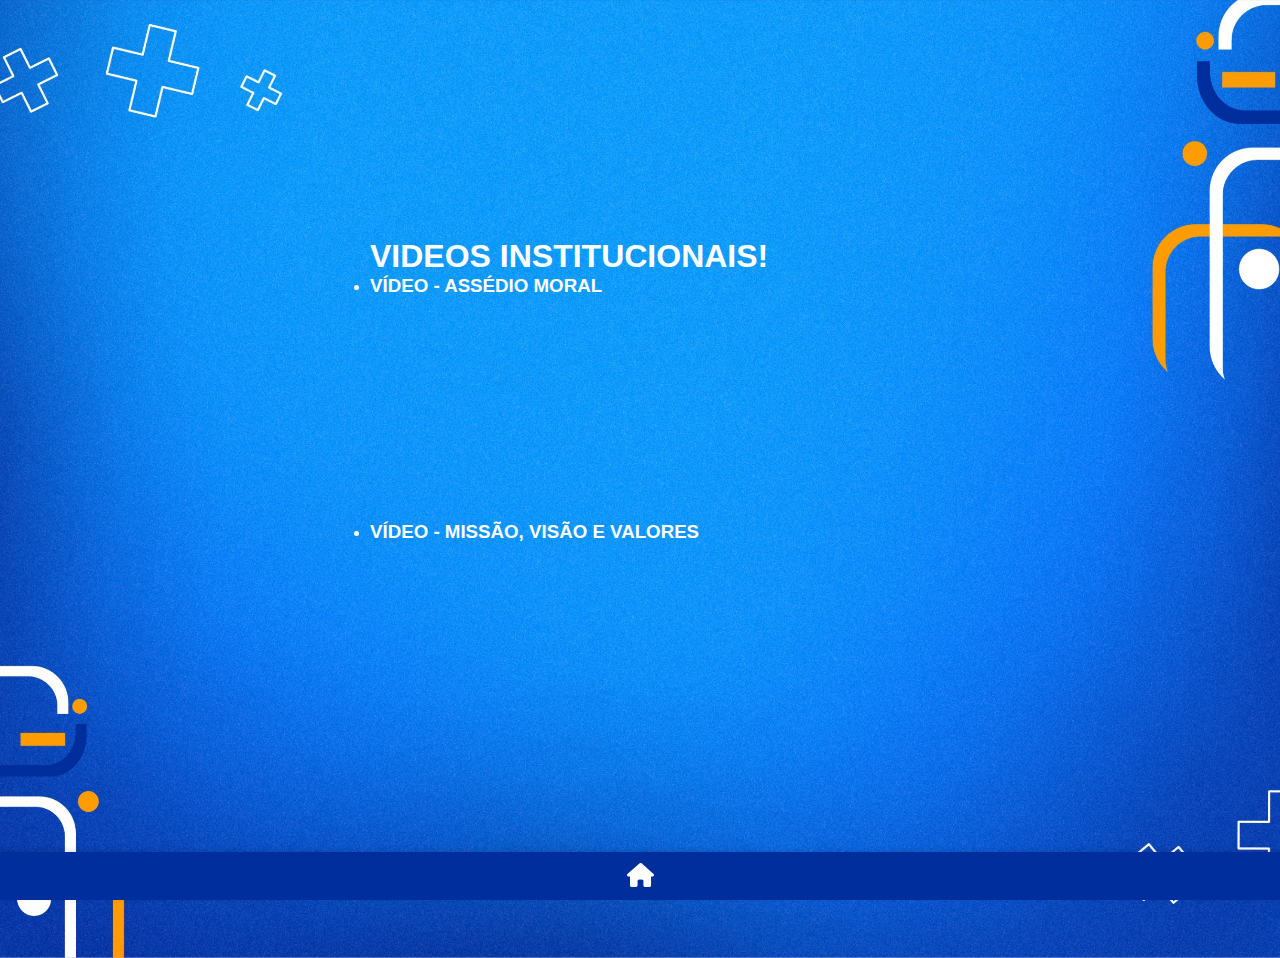
==== video.html @ efd0c191 ":tada: initial Commit:tada:" ====
<!DOCTYPE html>
<html lang="pt-br">
  <head>
    <meta charset="UTF-8" />
    <meta name="viewport" content="width=device-width, initial-scale=1.0" />
    <link
      rel="stylesheet"
      href="https://cdnjs.cloudflare.com/ajax/libs/font-awesome/6.0.0-beta3/css/all.min.css"
    />  
    <link rel="stylesheet" href="./assets/css/videos.css" />
    <title>Programação SIPAT 2024</title>
  </head>
  <body>
    <div id="container">
      <div id="content">
        <h1>VIDEOS INSTITUCIONAIS!</h1>
        <ul>
          <li>
            <h3>VÍDEO - ASSÉDIO MORAL</h3>
            <iframe 
              width="350" 
              height="220" 
              src="https://www.youtube.com/embed/sPEg3nXFTx8" 
              title="YouTube video player" 
              frameborder="0" 
              allow="accelerometer; autoplay; clipboard-write; encrypted-media; gyroscope; picture-in-picture" 
              allowfullscreen>
            </iframe>
          </li>
          <li>
            <h3>VÍDEO - MISSÃO, VISÃO E VALORES</h3>
            <iframe 
              width="350" 
              height="220" 
              src="https://www.youtube.com/embed/UN274q1WiDQ" 
              title="YouTube video player" 
              frameborder="0" 
              allow="accelerometer; autoplay; clipboard-write; encrypted-media; gyroscope; picture-in-picture" 
              allowfullscreen>
            </iframe>
          </li>
        </ul>
      </div>
    </div>
    <footer>
      <a href="index.html">
        <i class="fas fa-home"></i>
      </a>
  </footer>
  </body>
</html>
---- assets/css/videos.css ----
* {
    margin: 0;
    padding: 0;
    box-sizing: border-box;
  }
  
  :root {
    --text-color: #fff;
    --bg-mob: url(./fotos/fundo.jpeg);
    --stok-color: rgba(255, 255, 255, 0.5);
    --fundo-color: rgba(255, 255, 255, 0.05);
    --fundo-color-hover: rgba(0, 0, 0, 0.02);
    --social-color: rgba(255, 255, 255, 0.2);
  }
  
  body {
    background: var(--bg-mob) no-repeat top center/cover;
    height: 100vh;
  }
  
  body * {
    font-family: "Inter", sans-serif;
    color: var(--text-color);
  }
  
  #container {
    width: 100%;
    max-width: 588px;
    margin: 58px auto 0;
    padding: 180px 24px 24px 24px; 
    position: relative;
    overflow: hidden;
  }
  
  footer {
    position: fixed;
    bottom: 0;
    width: 100%;
    background-color: rgb(0, 47, 157);
    padding: 10px;
    text-align: center;
    box-shadow: 0 -2px 5px rgba(0, 0, 0, 0.1);
    z-index: 10;
  }
  
  footer a {
    color: #fff;
    text-decoration: none;
    font-size: 24px;
    transition: color 0.3s ease;
  }
  
  footer a:hover {
    color: #ffd700;
  }
  
  footer i {
    font-size: 24px;
  }
  
  
  
  @media (min-width: 500px) {
    :root {
      --bg-mob: url(./fotos/bg-desktop.jpeg);
    }
  }
  
  @keyframes slide-in {
    from {
      left: 0;
    }
    to {
      left: 50%;
    }
  }
  
  @keyframes slide-back {
    from {
      left: 50%;
    }
    to {
      left: 0;
    }
  }
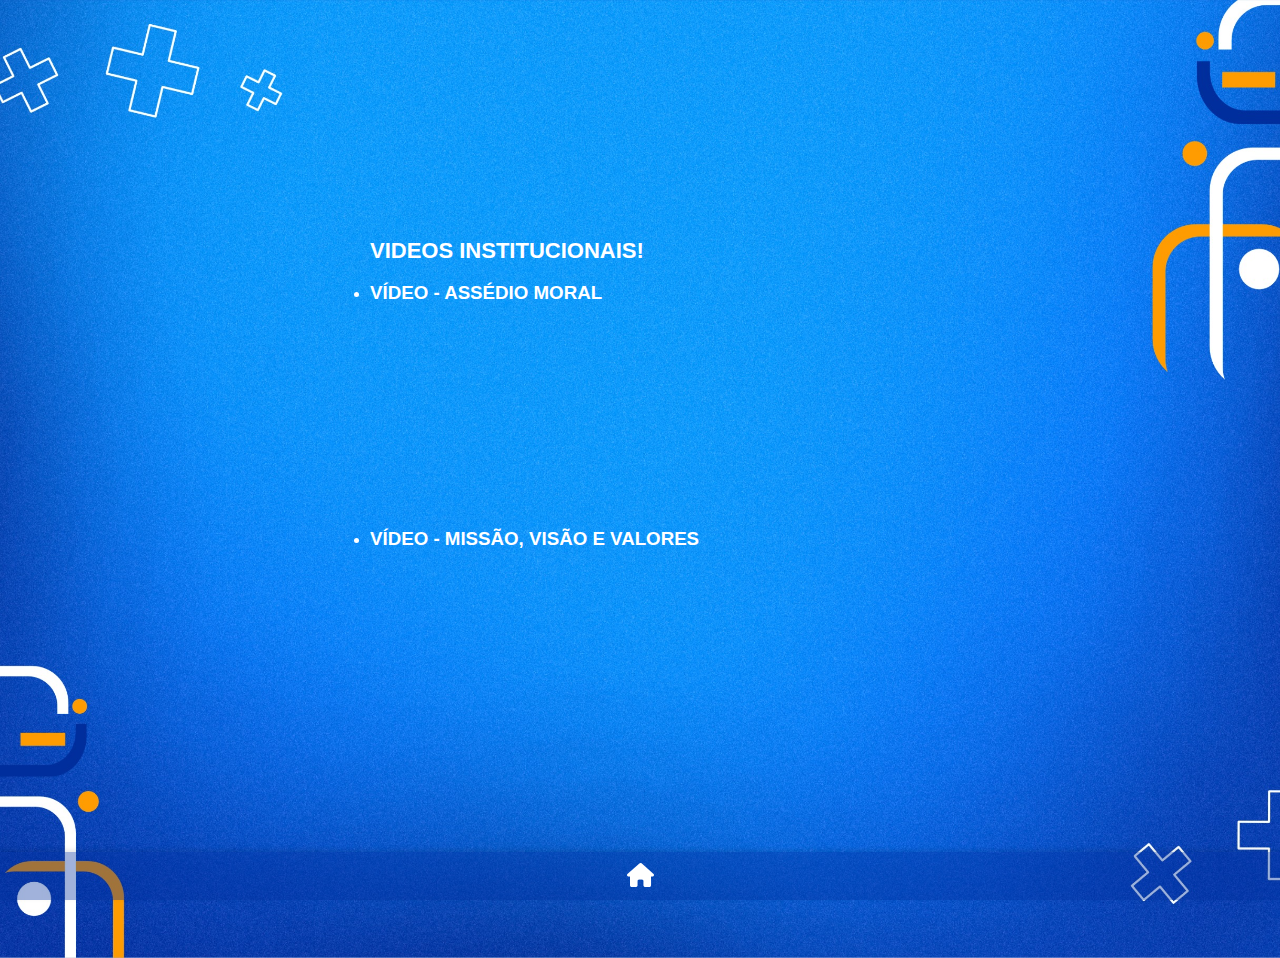
==== commit 340596ff: "update" ====
--- a/video.html
+++ b/video.html
@@ -13,7 +13,7 @@
   <body>
     <div id="container">
       <div id="content">
-        <h1>VIDEOS INSTITUCIONAIS!</h1>
+        <h1>VIDEOS INSTITUCIONAIS!</h1><br>
         <ul>
           <li>
             <h3>VÍDEO - ASSÉDIO MORAL</h3>
--- a/assets/css/videos.css
+++ b/assets/css/videos.css
@@ -23,6 +23,10 @@
     color: var(--text-color);
   }
   
+  h1{
+    font-size: 22px;
+  }
+
   #container {
     width: 100%;
     max-width: 588px;
@@ -36,7 +40,7 @@
     position: fixed;
     bottom: 0;
     width: 100%;
-    background-color: rgb(0, 47, 157);
+    background-color: rgba(0, 47, 157, 0.37);
     padding: 10px;
     text-align: center;
     box-shadow: 0 -2px 5px rgba(0, 0, 0, 0.1);
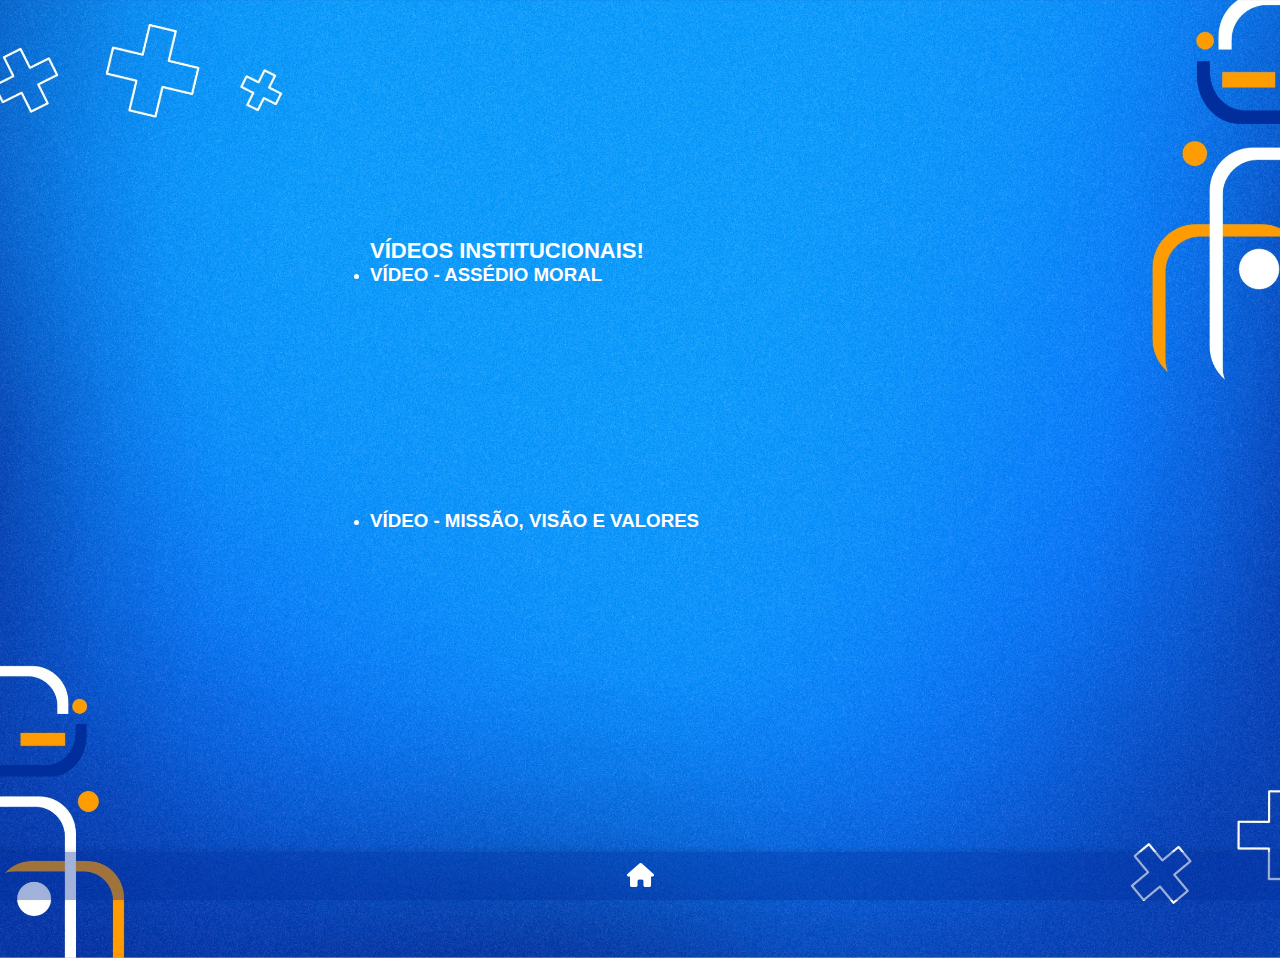
==== commit b2fbf2b5: "Update video.html" ====
--- a/video.html
+++ b/video.html
@@ -13,7 +13,7 @@
   <body>
     <div id="container">
       <div id="content">
-        <h1>VIDEOS INSTITUCIONAIS!</h1><br>
+        <h1>VÍDEOS INSTITUCIONAIS!</h1>
         <ul>
           <li>
             <h3>VÍDEO - ASSÉDIO MORAL</h3>
@@ -48,4 +48,4 @@
       </a>
   </footer>
   </body>
-</html>+</html>
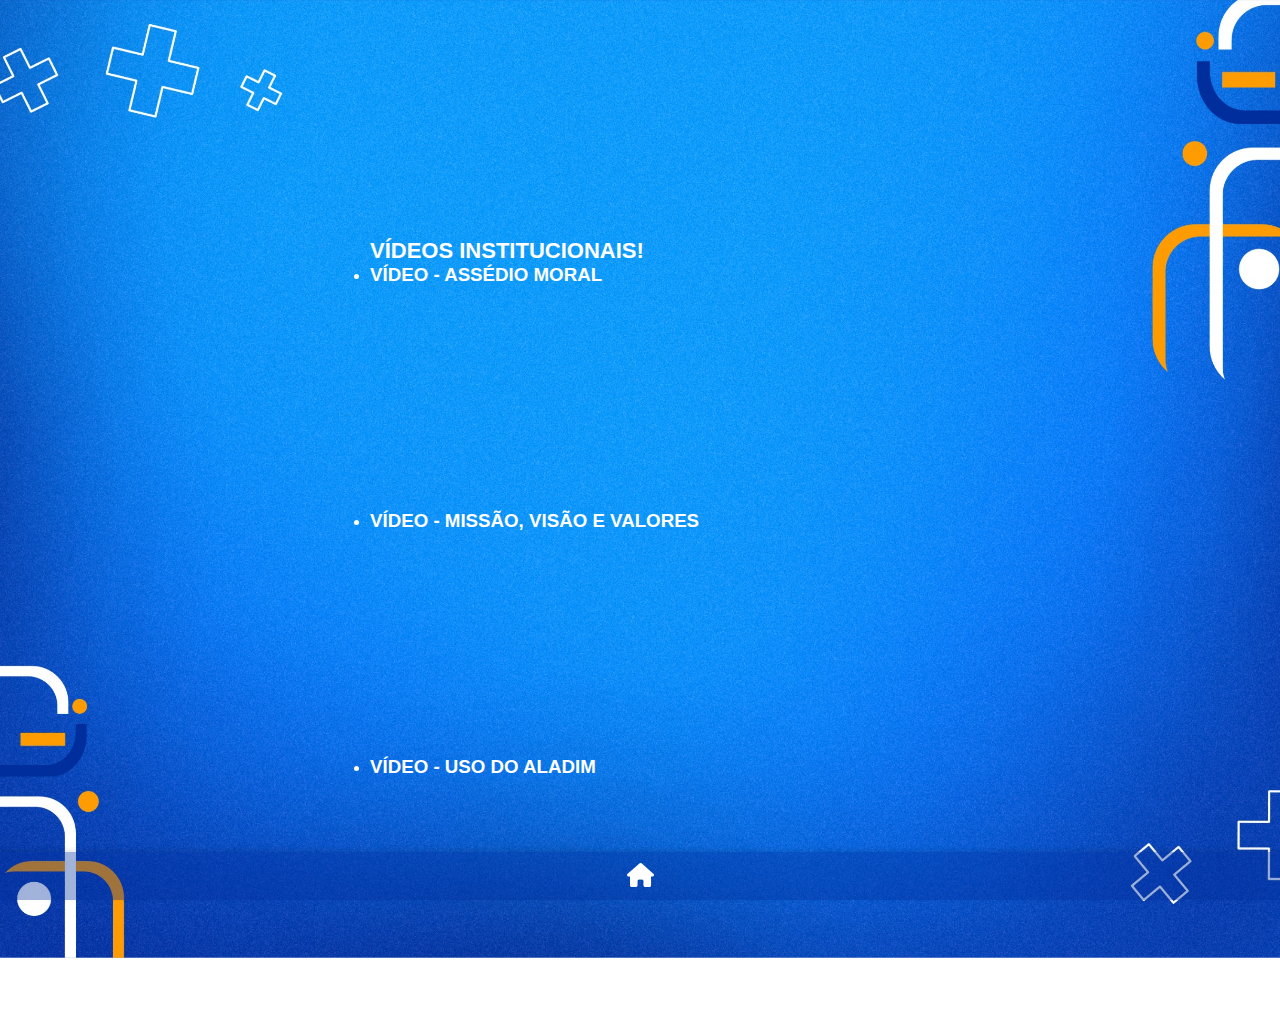
==== commit f6ac2eb3: "video uso aladm" ====
--- a/video.html
+++ b/video.html
@@ -10,6 +10,7 @@
     <link rel="stylesheet" href="./assets/css/videos.css" />
     <title>Programação SIPAT 2024</title>
   </head>
+  
   <body>
     <div id="container">
       <div id="content">
@@ -39,6 +40,18 @@
               allowfullscreen>
             </iframe>
           </li>
+           <li>
+            <h3>VÍDEO - USO DO ALADIM</h3>
+            <iframe 
+              width="350" 
+              height="220" 
+               src="https://www.youtube.com/embed/cdJGUqtnrd4"
+              title="YouTube video player" 
+              frameborder="0" 
+              allow="accelerometer; autoplay; clipboard-write; encrypted-media; gyroscope; picture-in-picture" 
+              allowfullscreen>
+            </iframe>
+          </li>
         </ul>
       </div>
     </div>
